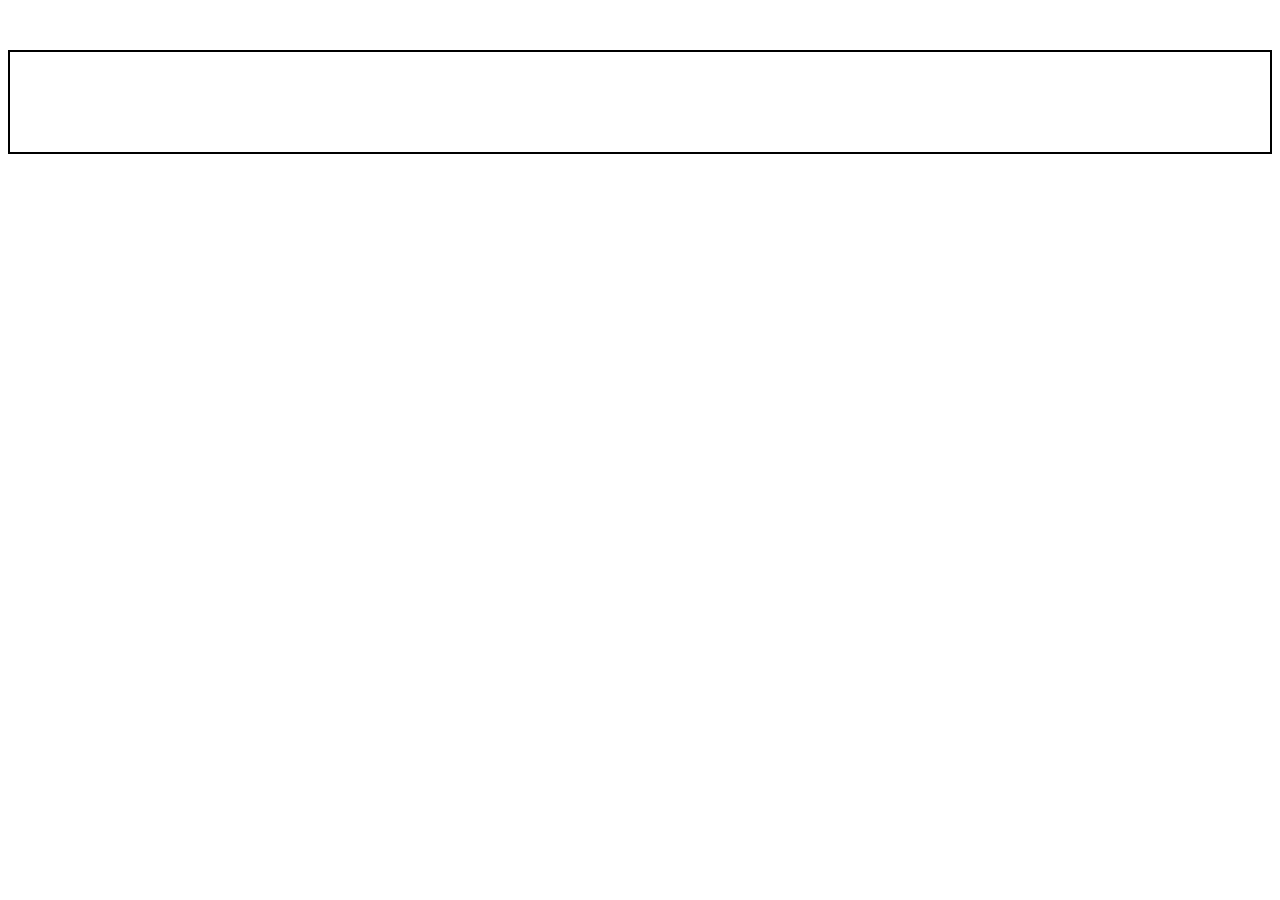
==== Pirma_uzduotis/index.html @ 76674e65 "Pirmos uzduoties pradzia" ====
<!DOCTYPE html>
<html lang="en">
<head>
    <meta charset="UTF-8">
    <meta http-equiv="X-UA-Compatible" content="IE=edge">
    <meta name="viewport" content="width=device-width, initial-scale=1.0">
    <title>Document</title>
    <link rel="stylesheet" href="style.css">
</head>
<body>
    <div class="apgaubiantis_box"></div>
    
</body>
</html>
---- Pirma_uzduotis/style.css ----
.apgaubiantis_box {
    display:flex;
    height: 100px;
    border: 2px solid black;
    margin-top: 50px;
    
    
}
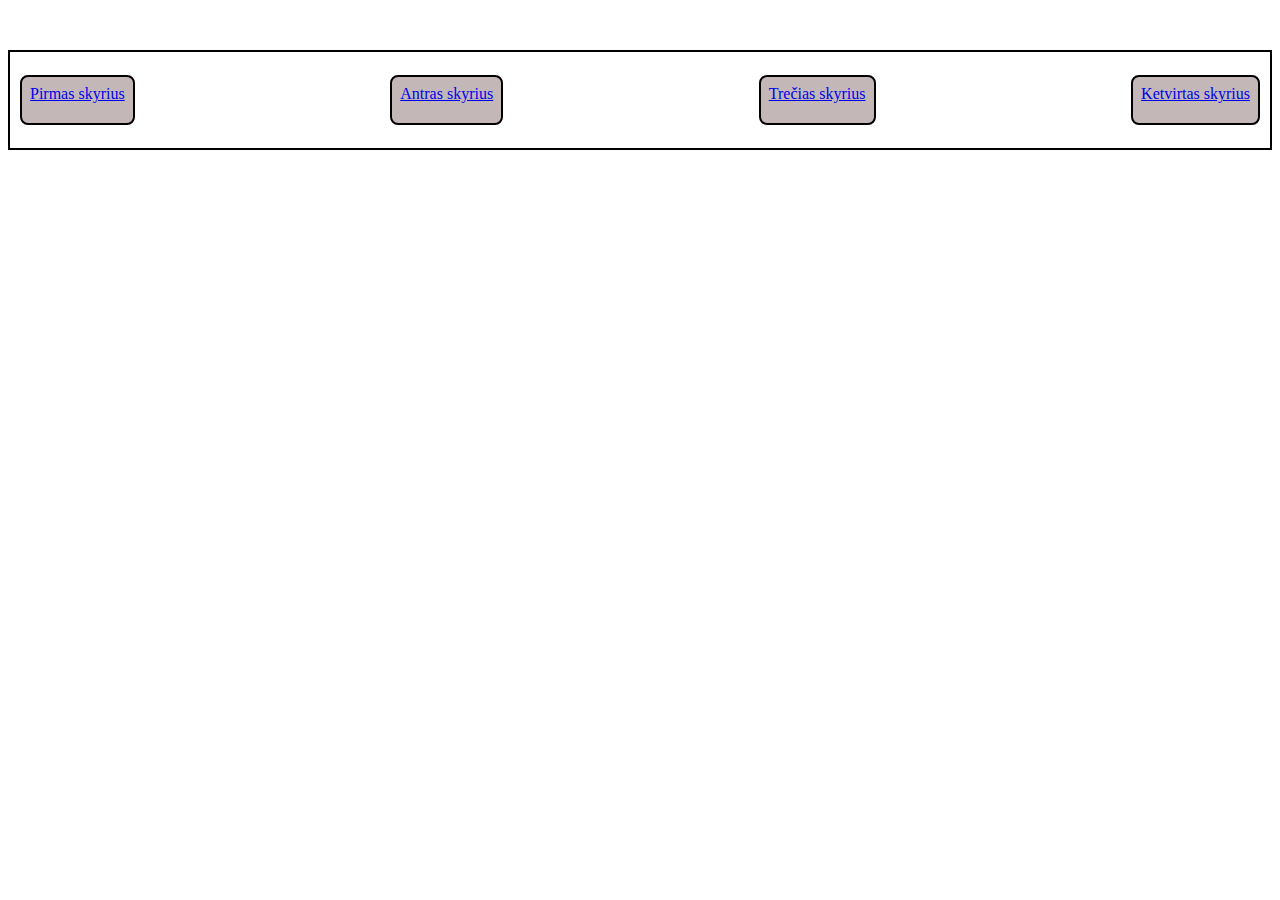
==== commit c252635e: "Pirmos uzduoties pabaiga" ====
--- a/Pirma_uzduotis/index.html
+++ b/Pirma_uzduotis/index.html
@@ -9,7 +9,12 @@
     <link rel="stylesheet" href="style.css">
 </head>
 <body>
-    <div class="apgaubiantis_box"></div>
+    <div class="apgaubiantis_box">
+        <div class="vidiniai_box"><a class="mygtukas"  href="bele.html">Pirmas skyrius</a></div>
+        <div class="vidiniai_box"><a class="mygtukas"  href="bele.html">Antras skyrius</a></div>
+        <div class="vidiniai_box"><a class="mygtukas"  href="bele.html">Trečias skyrius</a></div>
+        <div class="vidiniai_box"><a class="mygtukas"  href="bele.html">Ketvirtas skyrius</a></div>
+    </div>
     
 </body>
 </html>--- a/Pirma_uzduotis/style.css
+++ b/Pirma_uzduotis/style.css
@@ -1,9 +1,32 @@
+* {
+    box-sizing: border-box;
+}
 
 .apgaubiantis_box {
     display:flex;
+    justify-content: space-between;
     height: 100px;
     border: 2px solid black;
     margin-top: 50px;
+    padding-left: 10px;
+    padding-right: 10px;
+    align-items: center;
     
     
-}+}
+.vidiniai_box {
+    height: 50px;    
+    background-color:rgba(185, 171, 171, 0.856);
+    border: 2px solid black;
+    border-radius: 8px;
+    
+    
+}
+.mygtukas {
+    display: block;
+    height: 50px;
+    padding: 0.5em;
+    
+
+}
+
